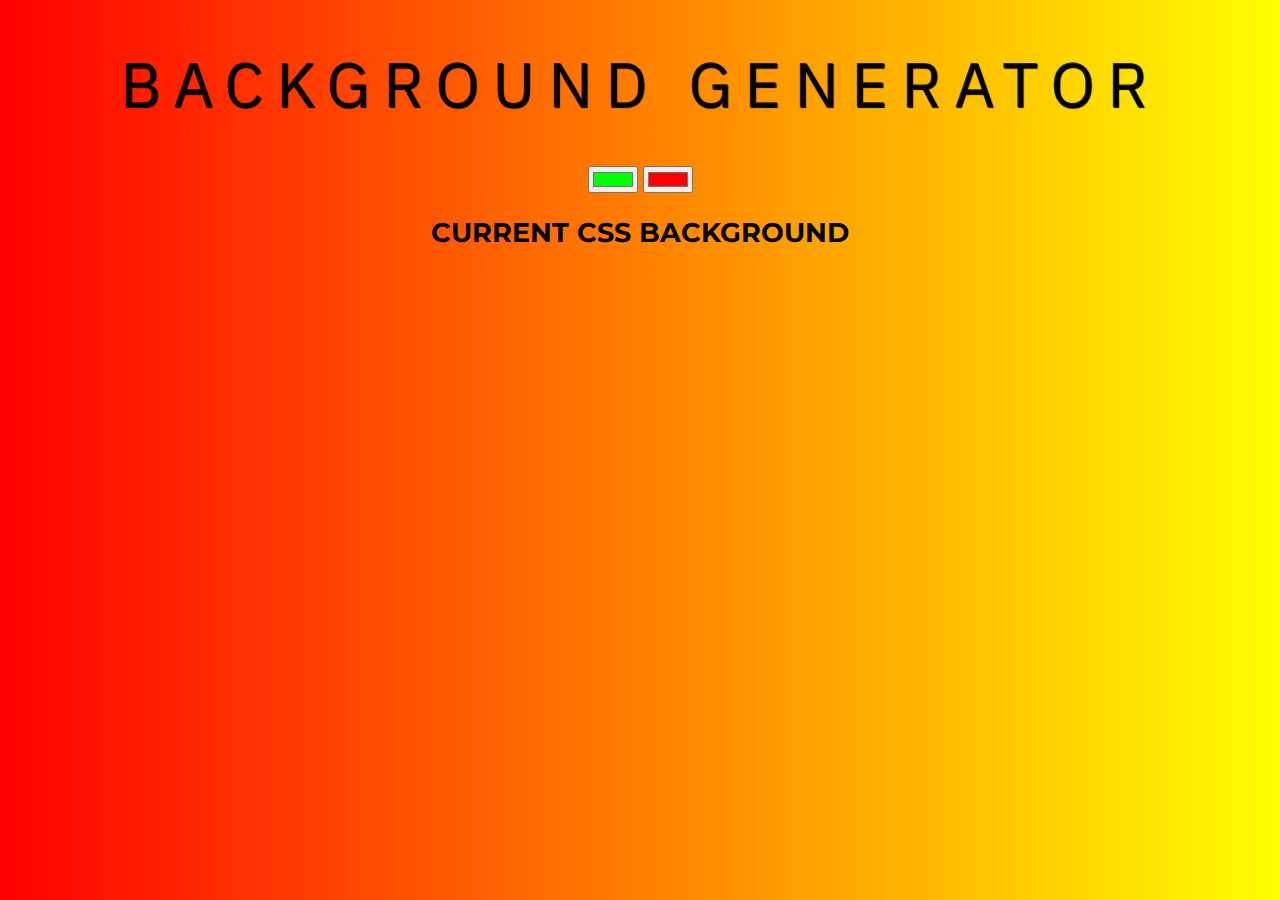
==== bgGen.html @ bbf7ceb4 "New stuff" ====
<!DOCTYPE html>
<html>
<head>
    <meta charset="utf-8" />
    <meta http-equiv="X-UA-Compatible" content="IE=edge">
    <title>Background Gradient Generator</title>
    <meta name="viewport" content="width=device-width, initial-scale=1">
    <link rel="stylesheet" type="text/css" media="screen" href="main.css" />
</head>
<body id="gradient">
    <h1>Background generator</h1>
    <input class="color1" type="color" name="color1" value="#00ff00" id="">
    <input class="color2" type="color" name="color2" value="#ff0000" id="">
    <h2>Current CSS Background</h2>
    <h3></h3>
    <script src="main.js"></script>
</body>
</html>
---- main.css ----
@import url('https://fonts.googleapis.com/css?family=IBM+Plex+Sans|Montserrat');

body {
    font: 18px "Montserrat", sans-serif;
    text-align: center;
    text-transform: uppercase;
    top: 15%;
    background: linear-gradient(to right, red, yellow);
}

h1 {
    font: 3.5em "IBM Plex Sans", sans-serif;
    text-shadow: black 1px 1px 1px;
    color: rgba(0, 0, 0, .8);
    letter-spacing: .2em;
    width: 100%;
}

h3 {
    font-size: .5em;
    letter-spacing: .1em;
}
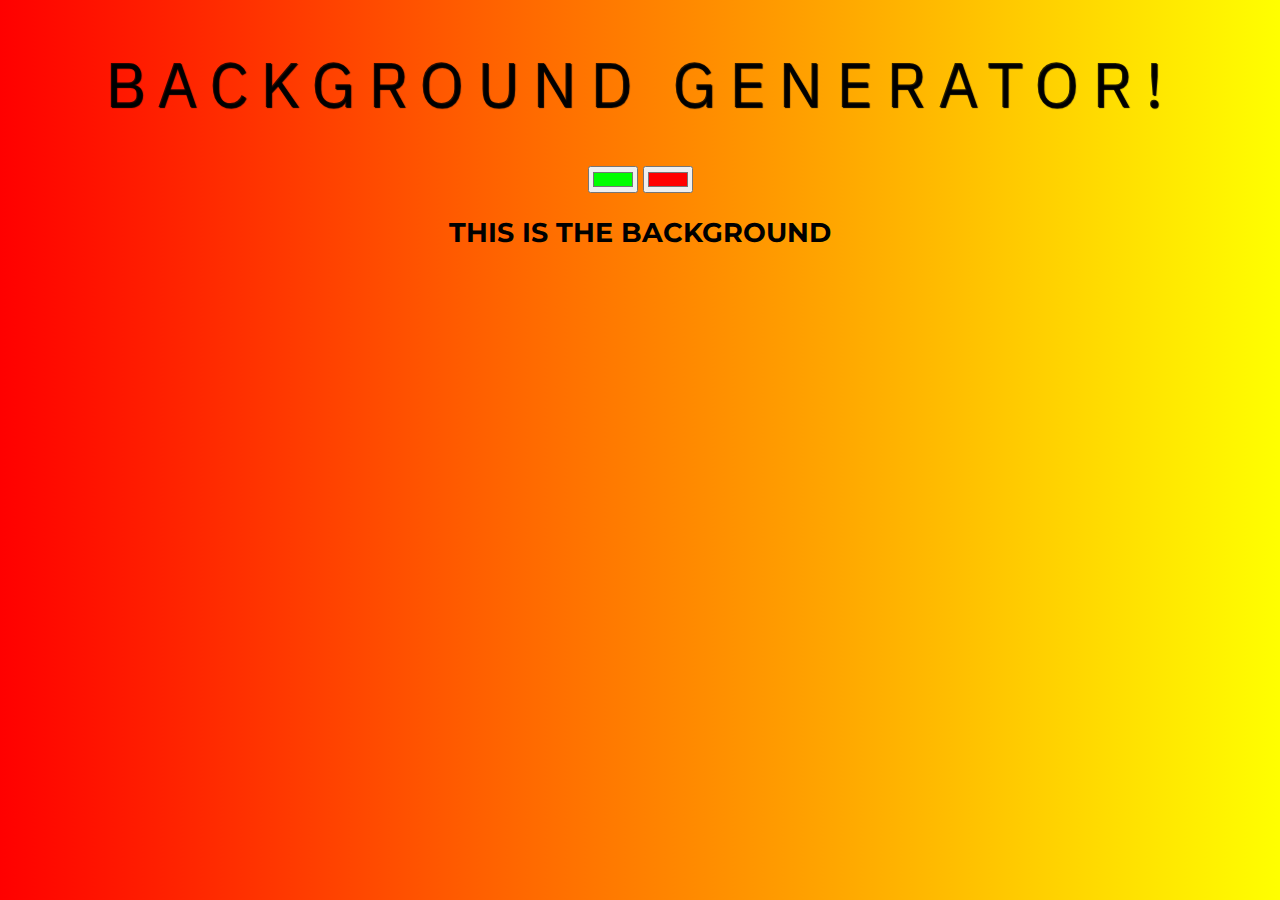
==== commit 02ea5bd8: "refactoring code" ====
--- a/bgGen.html
+++ b/bgGen.html
@@ -8,10 +8,10 @@
     <link rel="stylesheet" type="text/css" media="screen" href="main.css" />
 </head>
 <body id="gradient">
-    <h1>Background generator</h1>
-    <input class="color1" type="color" name="color1" value="#00ff00" id="">
-    <input class="color2" type="color" name="color2" value="#ff0000" id="">
-    <h2>Current CSS Background</h2>
+    <h1>Background Generator!</h1>
+    <input class="color" type="color" value="#00ff00">
+    <input class="color" type="color" value="#ff0000">
+    <h2>This is the background</h2>
     <h3></h3>
     <script src="main.js"></script>
 </body>
